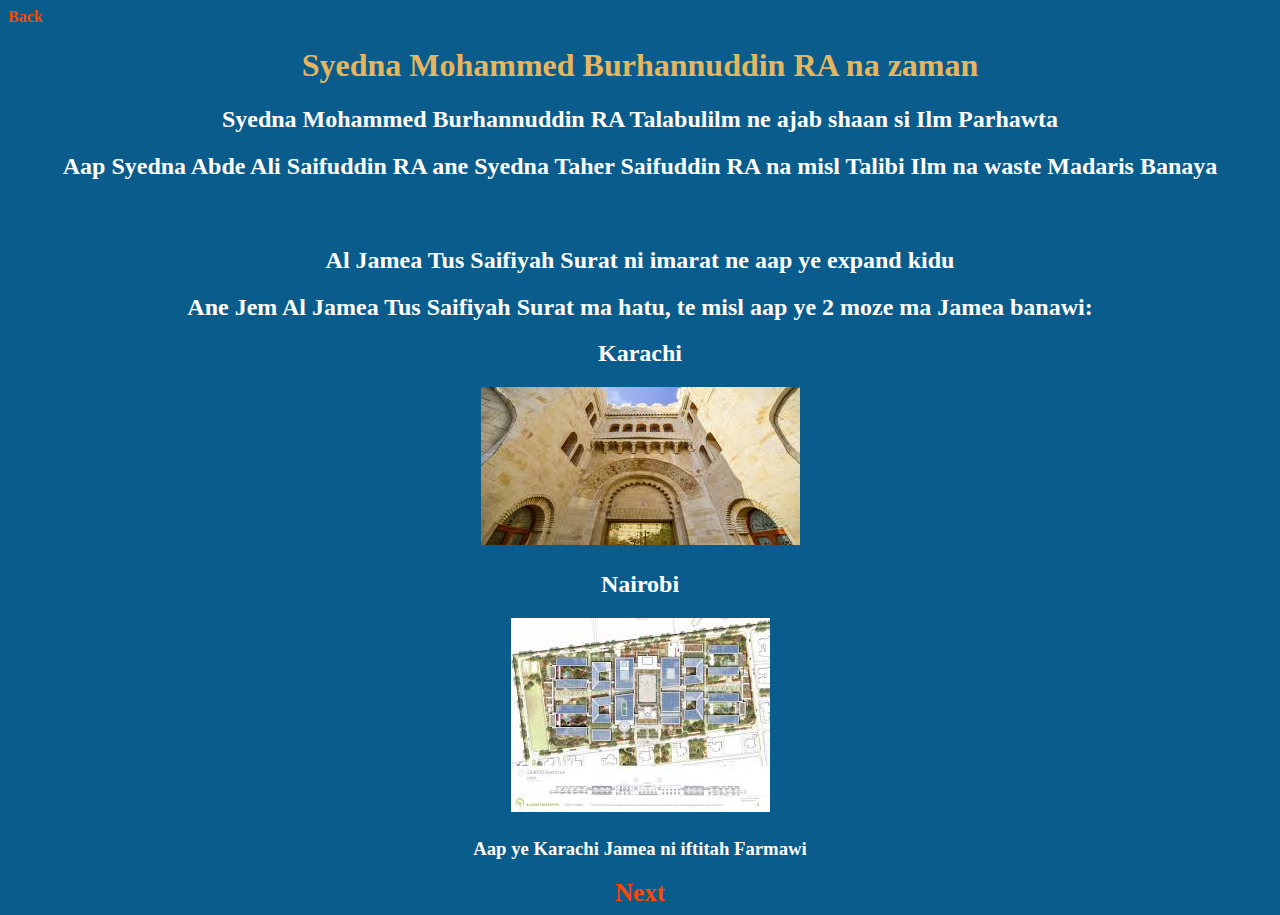
==== MBZ.html @ 7d43bc7b "Initial Commit" ====
<!DOCTYPE html>
<html lang="en">
<head>
    <meta charset="UTF-8">
    <meta name="viewport" content="width=device-width, initial-scale=1.0">
    <link rel="stylesheet" href="stylesheets/before.css">
    <title>Syedna Mohammed Burhannuddin RA</title>
</head>
<body>
    <a href="index.html">Back</a>
    <h1>Syedna Mohammed Burhannuddin RA na zaman</h1>

    <h2>Syedna Mohammed Burhannuddin RA Talabulilm ne ajab shaan si Ilm Parhawta<h2>
    <h2>Aap Syedna Abde Ali Saifuddin RA ane Syedna Taher Saifuddin RA na misl Talibi Ilm na waste Madaris Banaya<h2>
    <br>
    <h2>Al Jamea Tus Saifiyah Surat ni imarat ne aap ye expand kidu</h2>
    <h2>Ane Jem Al Jamea Tus Saifiyah Surat ma hatu, te misl aap ye 2 moze ma Jamea banawi:<h2>
    <h2>Karachi<h2>
    <img src="assets/jameaKarachi.jpg" alt="">
    <h2>Nairobi<h2>
    <img src="assets/jameaNairobi1.jpg" alt="">
    <h3>Aap ye Karachi Jamea ni iftitah Farmawi</h3>
    <div id="NextLink">
        <a href="MSZ.html">Next</a>
    </div>
</body>
</html>
---- stylesheets/before.css ----
#img {
    text-align: center;
}
* {
    background-color: rgb(9, 92, 139);
    color: white;
}
a {
    color: orangered;
    text-decoration: none;
    font-weight: bold;
}
h1,h2,h3 {
    text-align: center;
}
#NextLink {
    text-align: center;
    font-size: 25px;
    text-decoration: none;
    font-weight: bold;
}
.other {
    text-align: center;
}
h1 {
    color: rgb(230, 182, 95);
}
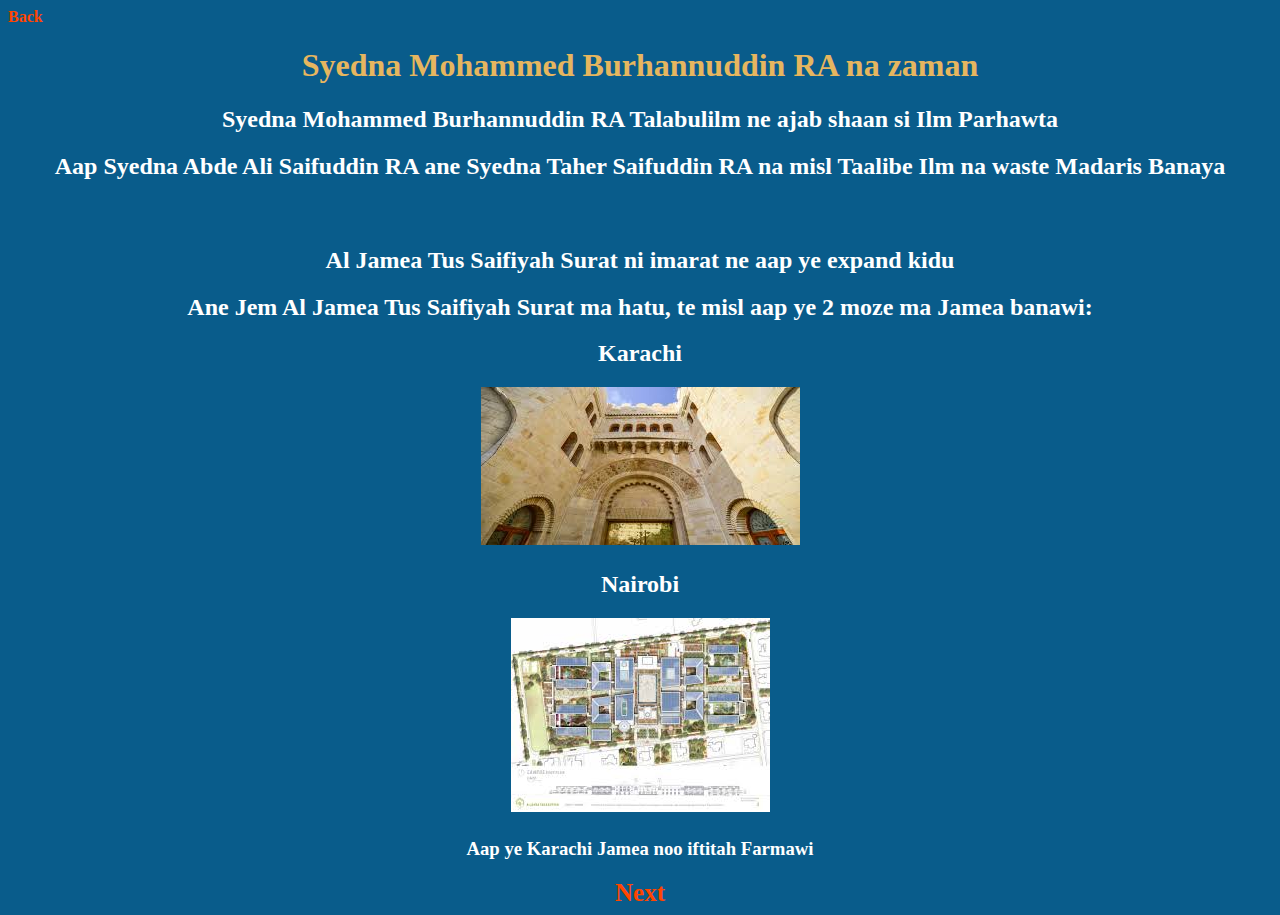
==== commit 247e3e79: "V2" ====
--- a/MBZ.html
+++ b/MBZ.html
@@ -11,7 +11,7 @@
     <h1>Syedna Mohammed Burhannuddin RA na zaman</h1>
 
     <h2>Syedna Mohammed Burhannuddin RA Talabulilm ne ajab shaan si Ilm Parhawta<h2>
-    <h2>Aap Syedna Abde Ali Saifuddin RA ane Syedna Taher Saifuddin RA na misl Talibi Ilm na waste Madaris Banaya<h2>
+    <h2>Aap Syedna Abde Ali Saifuddin RA ane Syedna Taher Saifuddin RA na misl Taalibe Ilm na waste Madaris Banaya<h2>
     <br>
     <h2>Al Jamea Tus Saifiyah Surat ni imarat ne aap ye expand kidu</h2>
     <h2>Ane Jem Al Jamea Tus Saifiyah Surat ma hatu, te misl aap ye 2 moze ma Jamea banawi:<h2>
@@ -19,7 +19,7 @@
     <img src="assets/jameaKarachi.jpg" alt="">
     <h2>Nairobi<h2>
     <img src="assets/jameaNairobi1.jpg" alt="">
-    <h3>Aap ye Karachi Jamea ni iftitah Farmawi</h3>
+    <h3>Aap ye Karachi Jamea noo iftitah Farmawi</h3>
     <div id="NextLink">
         <a href="MSZ.html">Next</a>
     </div>
